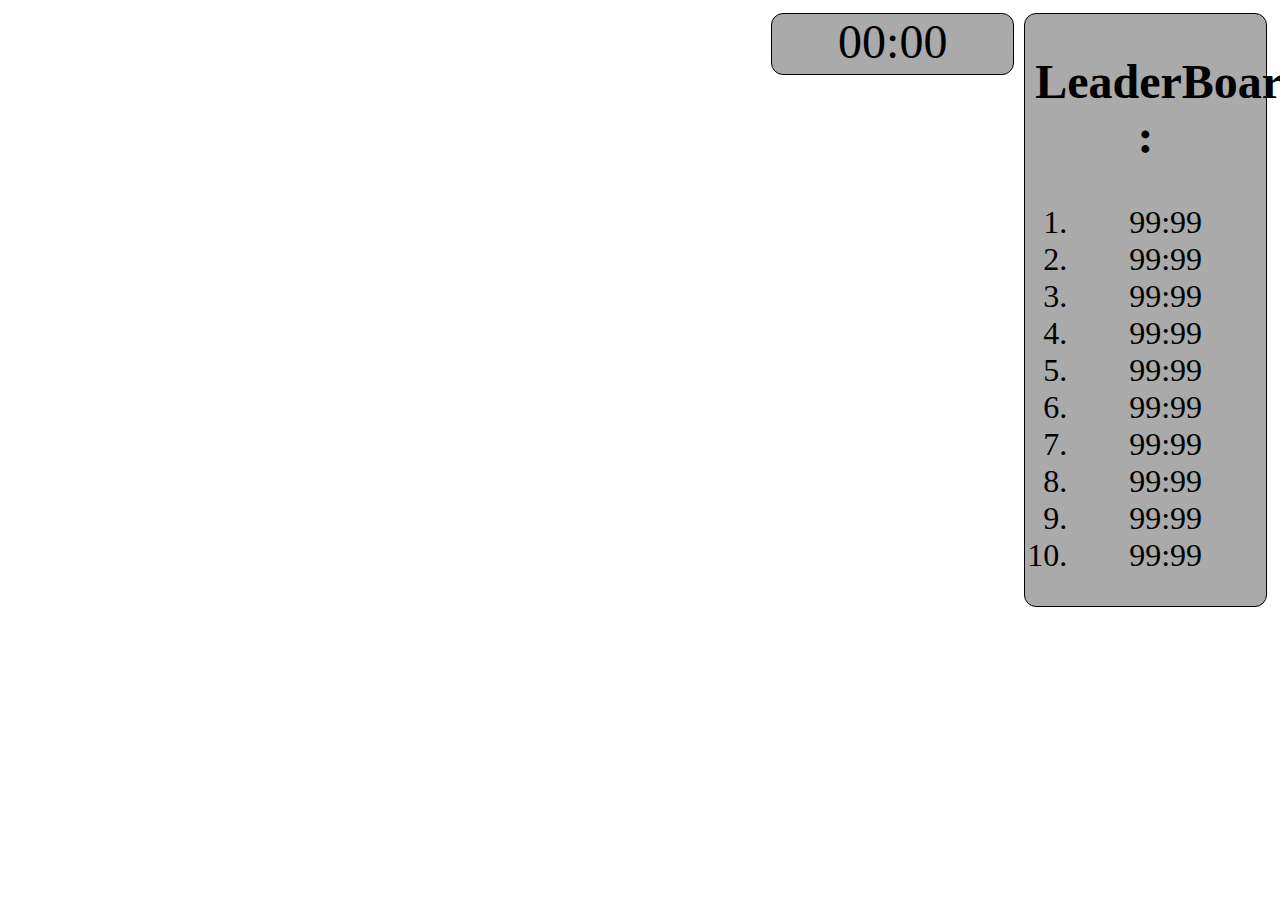
==== JS/Exo 1/index.html @ ef327197 "Late commit 25/11/2022" ====
<!DOCTYPE html>
<html lang="en">
<head>
    <meta charset="UTF-8">
    <meta http-equiv="X-UA-Compatible" content="IE=edge">
    <meta name="viewport" content="width=device-width, initial-scale=1.0">
    <link rel="stylesheet" href="style.css">
    <title>Document</title>
</head>
<body>
    <div id="grid">
    <div id="board"></div>
    <div id="timer"><p class="dis"></p></div>
    <div id="leaderBoard"><h2></h2><ol></ol>
    </div>
    </div>
<script>
let time = -1
let stopT = 99
const timerElement = document.getElementById("timer").querySelector("p")
timerElement.innerText = "00:00"

const lBoard = document.querySelector("#leaderBoard")
lBoard.querySelector("h2").innerText = " LeaderBoard : "
const lb = []
const liste = document.createElement("li")
leaderBoard()

const box = document.createElement("div")
box.classList.add("box")

const restart = document.createElement("div")
restart.classList.add("restart")

const board = document.querySelector("#board")

text = "Please enter a number"
while(text != "OK"){
    let number = prompt(text, "3")
    number = parseInt(number)
    if(number != null && typeof(number) === "number"){
        text = "OK"
        startGame(number)
    }else{
        text = "Please enter a valid number"
    }
}

function startGame(number){
    let nb = 1
    for(let i = 1; i<= number; i++){
        let newbox = box.cloneNode()
        newbox.innerText = i
        board.appendChild(newbox)
        newbox.addEventListener("click", function(){
            if(time == -1){
                setInterval(Temps, 10)
            }
            if(nb == 1){
                time = 0
                stopT = 99
            }else if(nb == -1){
                nb = 1
            }
            if(i == nb){
                shuffleChildren(board)
                newbox.classList.add("box-clicked")
                if(nb == board.children.length ){
                    board.querySelectorAll(".box").forEach(function(box){
                        showReaction("succes", box)
                    })
                    option(board, number, "gagné")
                    stopT = time
                }
                nb++
            }
            else if(i > nb){
                showReaction("error", newbox)
                nb = -1
                board.querySelectorAll(".box-clicked").forEach(function(validBox){
                    validBox.classList.remove("box-clicked")
                })
                shuffleChildren(board)
            }
            else{
                showReaction("notice", newbox)
                shuffleChildren(board)
            }
        })
    }
}


function shuffleChildren(parent){
    let children = parent.children
    let i = children.length, k ,temp
    while(--i > 0){
        k = Math.floor(Math.random()*(i+1))
        temp = children[k]
        children[k] = children[i]
        parent.appendChild(temp)
    }
}

function showReaction(type, clickedBox){
    clickedBox.classList.add(type)
    if(type == "error" || type == "notice"){
        setTimeout(function(){
            clickedBox.classList.remove(type)
        }, 800)
    }
}

function removeAllChild(parent){
    while(parent.firstChild){
        parent.removeChild(parent.firstChild)
    }
}

function option(parent, number, action){
    restart.innerText = "restart"
    parent.appendChild(restart)

    if(action == "gagné"){
        nlb = []
        for(i=0;i<=9;i++){
            if(time < lb[i] ){
                if(i==0){
                    lBoard.querySelector("h2").innerText += "\n new highscore !"
                }
                nlb.push(time)
                for(j=i;j<=8;j++){
                    nlb.push(lb[j])
                }
                break
            }else{
                nlb.push(lb[i])
            }
        }
        lb.splice(0,lb.length, ...nlb)
    lBoard.querySelector("h2").innerText += "\n " + parseInt(time / 100, 10) + " : " + parseInt(time % 100, 10)
    removeAllChild(lBoard.querySelector("ol"))
    leaderBoard()
    restart.addEventListener("click", function(){
        removeAllChild(board)
        startGame(number)
        lBoard.querySelector("h2").innerText = " LeaderBoard : "
        timerElement.innerText = "00:00"
        time = 0
        stopT = 0
    })
    }
    else if(action == "perdu"){
        
    }
}

function leaderBoard(){
    if(lb.length == 0){
        for(i=0;i<=9;i++){
            zero = liste.cloneNode()
            zero.innerText = "99:99"
            lb.push(9999)
            lBoard.querySelector("ol").appendChild(zero)
        }
    }
    else{
        for(i=0;i<=9;i++){
            zero = liste.cloneNode()
            zero.innerText = parseInt(lb[i] / 100, 10) + ":" + parseInt(lb[i] % 100, 10)
            lBoard.querySelector("ol").appendChild(zero)
        }
    }
}


function Temps() {
    let secondes = parseInt(time / 100, 10)
    let dixieme = parseInt(time % 100, 10)
    timerElement.innerText = secondes + ":" + dixieme
    time = time >= stopT ? stopT : time + 1 
    if(time == stopT - 1){
        board.querySelectorAll(".box").forEach(function(box){
            showReaction("perdu", box)
        })
    }
}

</script>
</body>
</html>
---- JS/Exo 1/style.css ----
#grid{
    display: grid;
    grid-template-columns: 60% 20% 20%;
}


#board{
    grid-column: 1;
    display: flex;
}

#timer{
    grid-column: 2;
    height: 10%;
    border: 1px solid black;
    background-color: #aaa;
    text-align: center;
    border-radius: 12px;
    padding-left: 10px;
    padding-right: 10px;
    margin: 5px;
}

.dis{
    font-size: 3em;
    margin-top: unset;
}

#leaderBoard{
    grid-column: 3;
    border: 1px solid black;
    background-color: #aaa;
    font-size: 2em;
    text-align: center;
    border-radius: 12px;
    padding-left: 10px;
    padding-right: 10px;
    margin: 5px;
}

.li{
    padding-top: -10px;
}

.restart{
    width: 150px;
    height: 75px;
    border: 1px solid black;
    background-color: rgb(212,250,76);
    font-size: 3em;
    text-align: center;
    line-height: 75px;
    margin: 5px;
    animation: appear 1s;
    border-radius: 6px;
    cursor: pointer;
}

.box{
    width: 75px;
    height: 75px;
    border: 1px solid black;
    background-color: rgb(212,250,76);
    font-size: 3em;
    text-align: center;
    line-height: 75px;
    margin: 5px;
    animation: appear 0.4s;
    border-radius: 6px;
    cursor: pointer;
    transition: background-color 0.8s, color 0.8s, transform 0.8s;
}

.box-clicked{
    background-color: #ccc;
    color: #aaa;
    transform: scale(0.8);
}

.box.perdu{
    color: red;
    background-color: lightcoral;
    transform: scale(0.8);
    transition: background-color 0.8s, color 0.8s, transform 0.8s;
}

.box.error{
    color: red;
    background-color: lightcoral;
}

.box.succes{
    color: green;
    background-color: lightgreen;
}

.box.notice{
    color: blue;
    background-color: lightblue;
    cursor: not-allowed;
}

@keyframes appear{
    from{
        transform: scale(0) rotate(180deg)
    }
    to{
        transform: scale(1) rotate(0deg)
    }
}
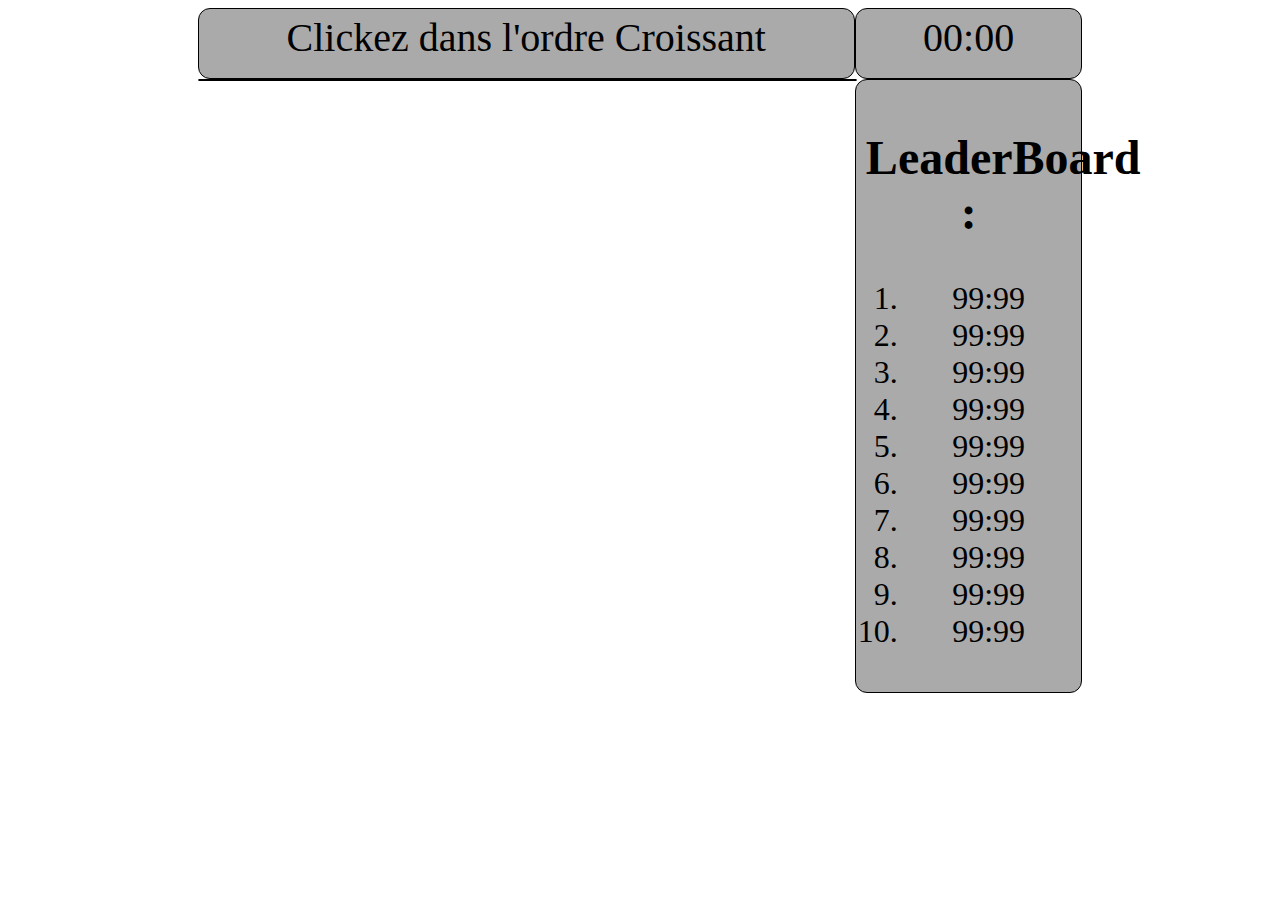
==== commit 0ed82d48: "early commit 28/11/2022" ====
--- a/JS/Exo 1/index.html
+++ b/JS/Exo 1/index.html
@@ -9,14 +9,20 @@
 </head>
 <body>
     <div id="grid">
+    <div id="message"><p class="dis">Clickez dans l'ordre Croissant</p></div>
     <div id="board"></div>
     <div id="timer"><p class="dis"></p></div>
     <div id="leaderBoard"><h2></h2><ol></ol>
     </div>
     </div>
 <script>
-let time = -1
-let stopT = 99
+
+let setT = -1
+let setS = 99
+let time = setT
+let stopT = setS
+let statuts = "perdu"
+let crono
 const timerElement = document.getElementById("timer").querySelector("p")
 timerElement.innerText = "00:00"
 
@@ -34,9 +40,12 @@
 
 const board = document.querySelector("#board")
 
+const message = document.getElementById("message").querySelector("p")
+
+let number
 text = "Please enter a number"
 while(text != "OK"){
-    let number = prompt(text, "3")
+    number = prompt(text, "10")
     number = parseInt(number)
     if(number != null && typeof(number) === "number"){
         text = "OK"
@@ -46,19 +55,24 @@
     }
 }
 
+setS = (((number+1) * 100)*(number / 10)+1)
+
+
 function startGame(number){
+    message.innerText = "Clickez dans l'ordre Croissant"
     let nb = 1
     for(let i = 1; i<= number; i++){
         let newbox = box.cloneNode()
         newbox.innerText = i
         board.appendChild(newbox)
+        shuffleChildren(board)
         newbox.addEventListener("click", function(){
             if(time == -1){
-                setInterval(Temps, 10)
+                chrono = setInterval(Temps, 10)
             }
             if(nb == 1){
                 time = 0
-                stopT = 99
+                stopT = setS
             }else if(nb == -1){
                 nb = 1
             }
@@ -69,7 +83,8 @@
                     board.querySelectorAll(".box").forEach(function(box){
                         showReaction("succes", box)
                     })
-                    option(board, number, "gagné")
+                    status = "gagné"
+                    option(board, number,"gagne")
                     stopT = time
                 }
                 nb++
@@ -80,7 +95,11 @@
                 board.querySelectorAll(".box-clicked").forEach(function(validBox){
                     validBox.classList.remove("box-clicked")
                 })
-                shuffleChildren(board)
+                board.querySelectorAll(".box").forEach(function(box){
+                    showReaction("perdu", box)
+                })
+                clearInterval(chrono)
+                option(board, number,"perdu")
             }
             else{
                 showReaction("notice", newbox)
@@ -94,7 +113,7 @@
 function shuffleChildren(parent){
     let children = parent.children
     let i = children.length, k ,temp
-    while(--i > 0){
+    while(--i >= 0){
         k = Math.floor(Math.random()*(i+1))
         temp = children[k]
         children[k] = children[i]
@@ -120,8 +139,7 @@
 function option(parent, number, action){
     restart.innerText = "restart"
     parent.appendChild(restart)
-
-    if(action == "gagné"){
+    if(action == "gagne"){
         nlb = []
         for(i=0;i<=9;i++){
             if(time < lb[i] ){
@@ -137,22 +155,23 @@
                 nlb.push(lb[i])
             }
         }
+        message.innerText = "Felicitation vous avez gagné !!!"
         lb.splice(0,lb.length, ...nlb)
-    lBoard.querySelector("h2").innerText += "\n " + parseInt(time / 100, 10) + " : " + parseInt(time % 100, 10)
-    removeAllChild(lBoard.querySelector("ol"))
-    leaderBoard()
+        lBoard.querySelector("h2").innerText += "\n " + parseInt(time / 100, 10) + " : " + parseInt(time % 100, 10)
+        removeAllChild(lBoard.querySelector("ol"))
+        leaderBoard()
+    }else if(action == "perdu"){
+        message.innerText = "Dommage vous avez perdu. Ré-essayez !"
+    }
     restart.addEventListener("click", function(){
         removeAllChild(board)
         startGame(number)
         lBoard.querySelector("h2").innerText = " LeaderBoard : "
         timerElement.innerText = "00:00"
-        time = 0
-        stopT = 0
+        time = setT
+        stopT = setS
+        status = "perdu"
     })
-    }
-    else if(action == "perdu"){
-        
-    }
 }
 
 function leaderBoard(){
@@ -175,14 +194,16 @@
 
 
 function Temps() {
-    let secondes = parseInt(time / 100, 10)
-    let dixieme = parseInt(time % 100, 10)
+    let secondes = parseInt((time-1) / 100, 10)
+    let dixieme = parseInt((time-1) % 100, 10)
     timerElement.innerText = secondes + ":" + dixieme
-    time = time >= stopT ? stopT : time + 1 
-    if(time == stopT - 1){
+    time = time > stopT ? stopT : time + 1 
+    if(time == stopT){
         board.querySelectorAll(".box").forEach(function(box){
             showReaction("perdu", box)
         })
+        clearInterval(chrono)
+        option(board,number,status)
     }
 }
 
--- a/JS/Exo 1/style.css
+++ b/JS/Exo 1/style.css
@@ -1,45 +1,57 @@
 #grid{
     display: grid;
-    grid-template-columns: 60% 20% 20%;
+    grid-template-columns: 15% 52% 18% 15%;
+    grid-template-rows: 10% 90%;
+
 }
 
-
-#board{
-    grid-column: 1;
-    display: flex;
-}
-
-#timer{
+#message{
     grid-column: 2;
-    height: 10%;
+    grid-row: 1 ;
     border: 1px solid black;
     background-color: #aaa;
     text-align: center;
     border-radius: 12px;
-    padding-left: 10px;
-    padding-right: 10px;
-    margin: 5px;
+    padding: 5px;
+}
+
+#board{
+    grid-column: 2;
+    grid-row: 2;
+    width: 100%;
+    height: fit-content;
+    display: flex;
+    flex-wrap: wrap;
+    border: 1px solid black;
+    background-color: #aaa;
+    border-radius: 12px;
+}
+
+#timer{
+    grid-column: 3;
+    grid-row: 1 ;
+    border: 1px solid black;
+    background-color: #aaa;
+    text-align: center;
+    border-radius: 12px;
+    padding: 5px;
 }
 
 .dis{
-    font-size: 3em;
+    font-size: 2.5em;
     margin-top: unset;
 }
 
 #leaderBoard{
     grid-column: 3;
+    grid-row: 2;
+    height: fit-content;
     border: 1px solid black;
     background-color: #aaa;
     font-size: 2em;
     text-align: center;
     border-radius: 12px;
-    padding-left: 10px;
-    padding-right: 10px;
-    margin: 5px;
-}
-
-.li{
-    padding-top: -10px;
+    padding: 10px;
 }
 
 .restart{
@@ -57,6 +69,7 @@
 }
 
 .box{
+    flex: 0 0 75px;
     width: 75px;
     height: 75px;
     border: 1px solid black;
